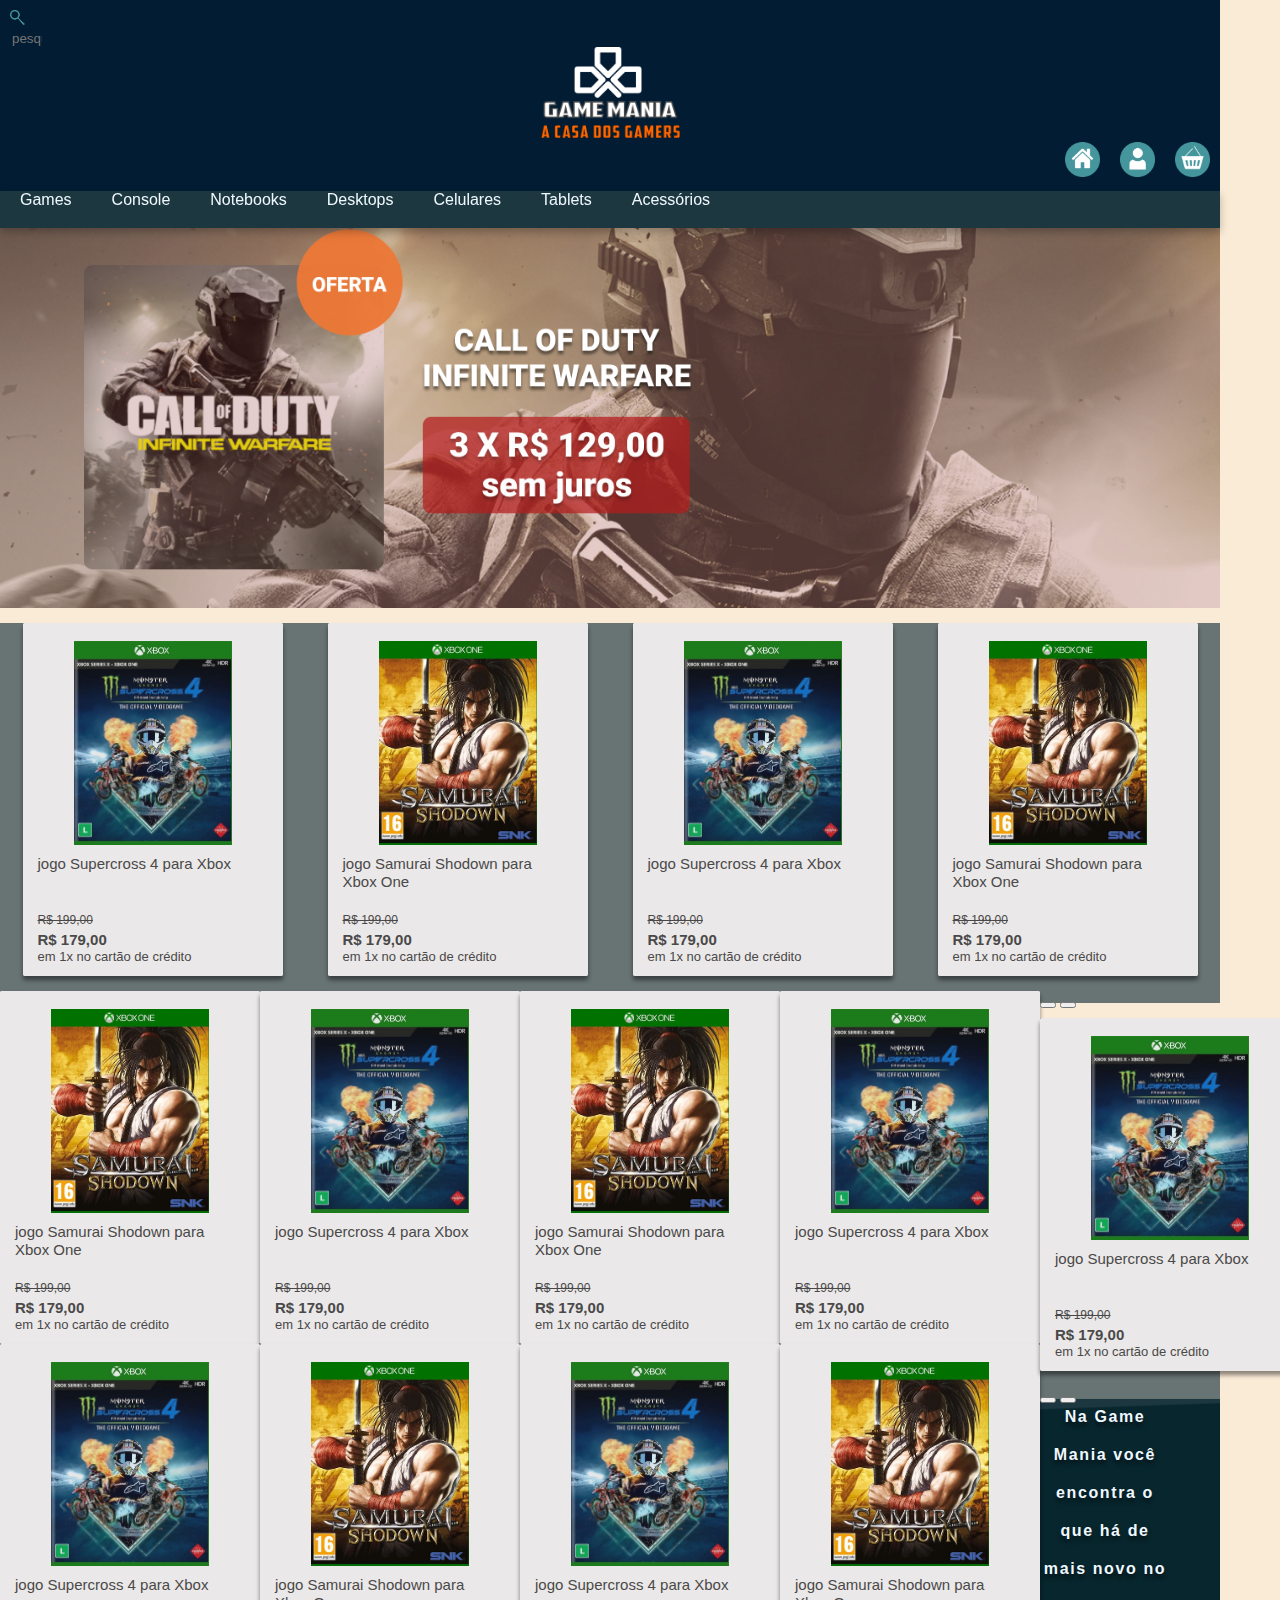
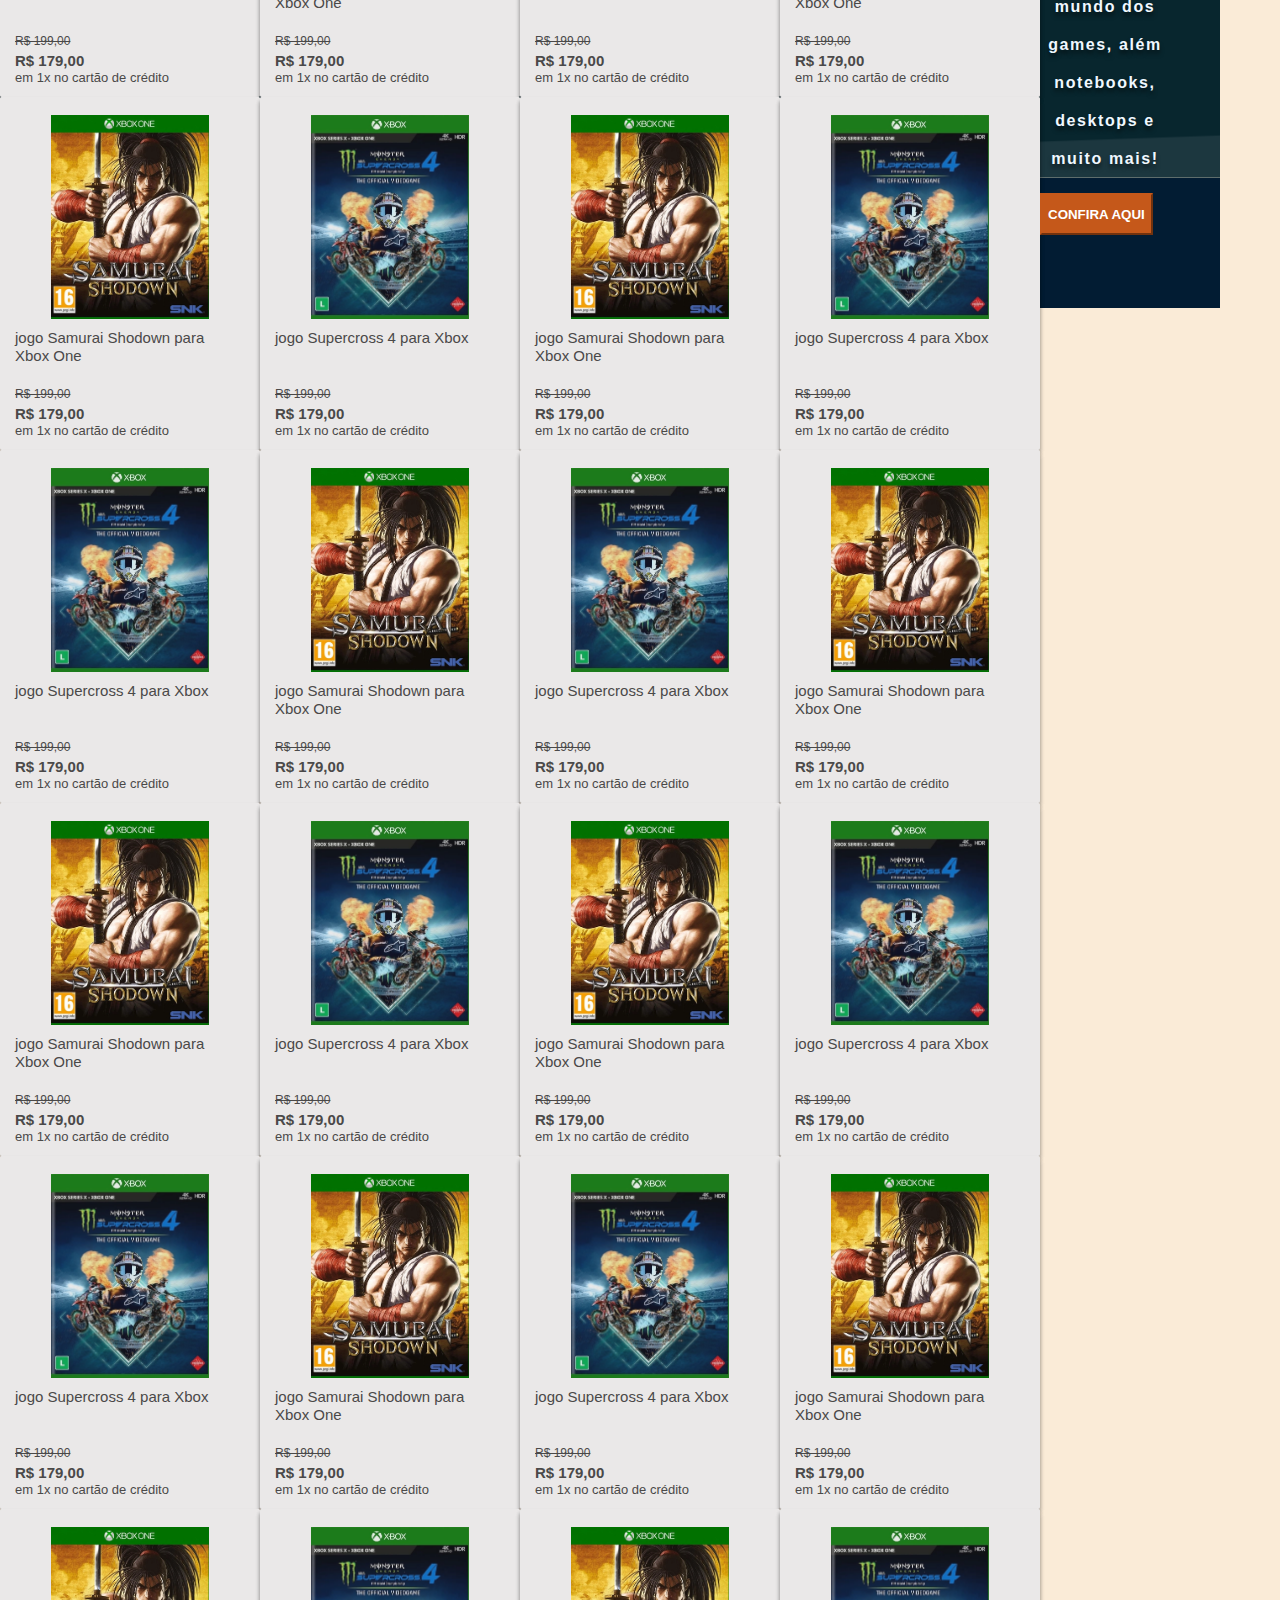
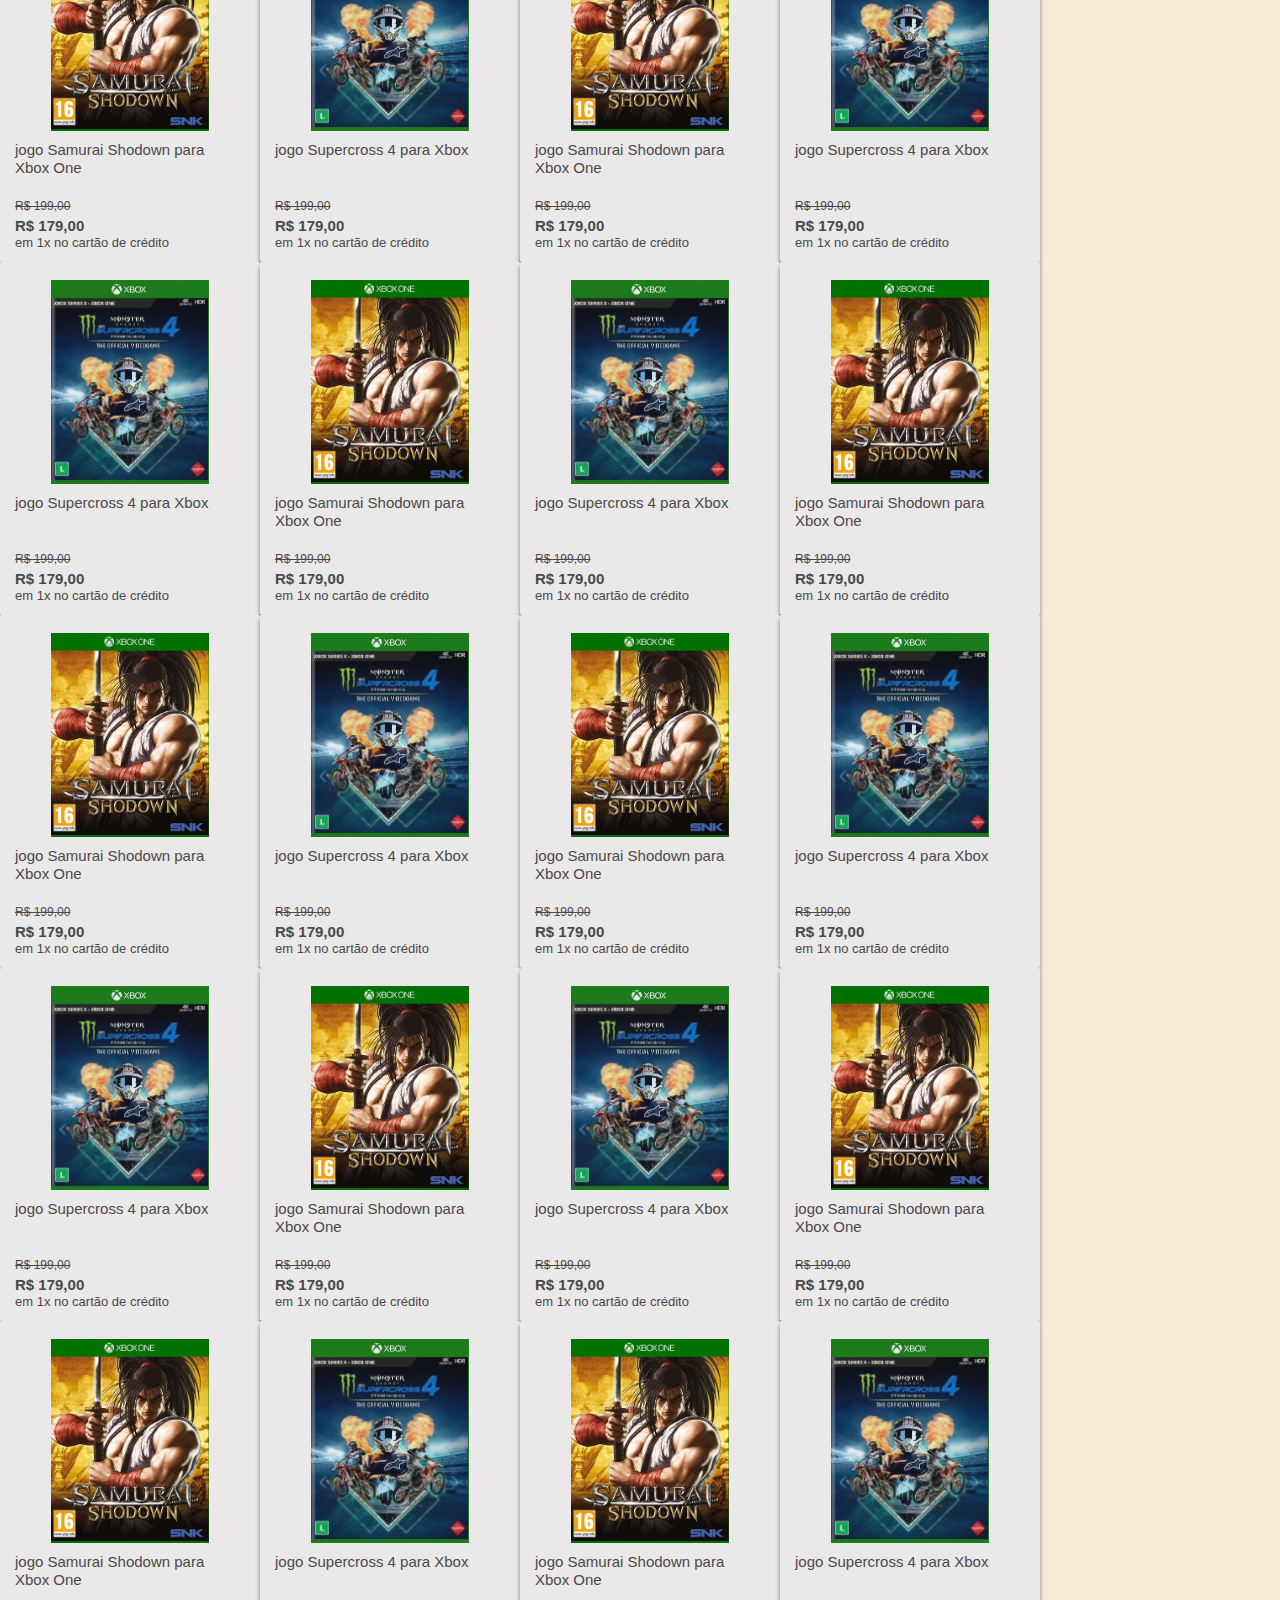
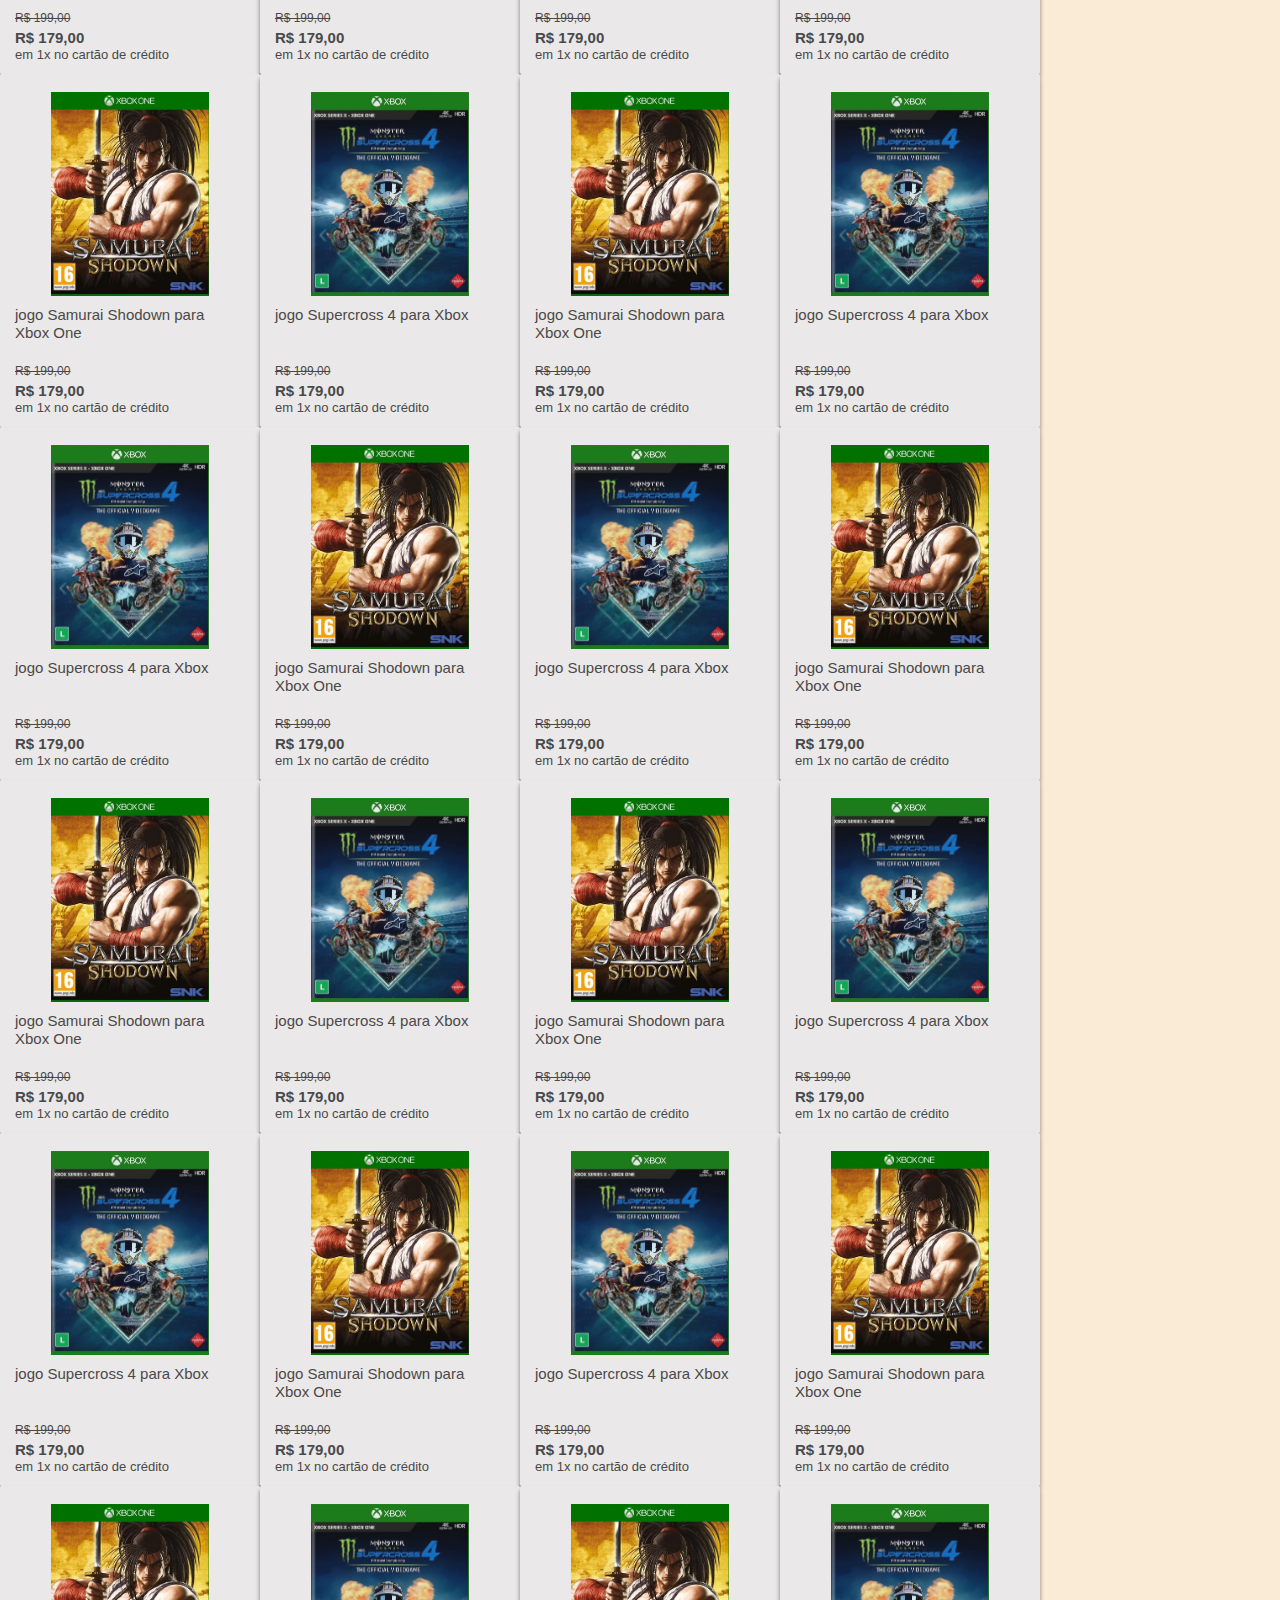
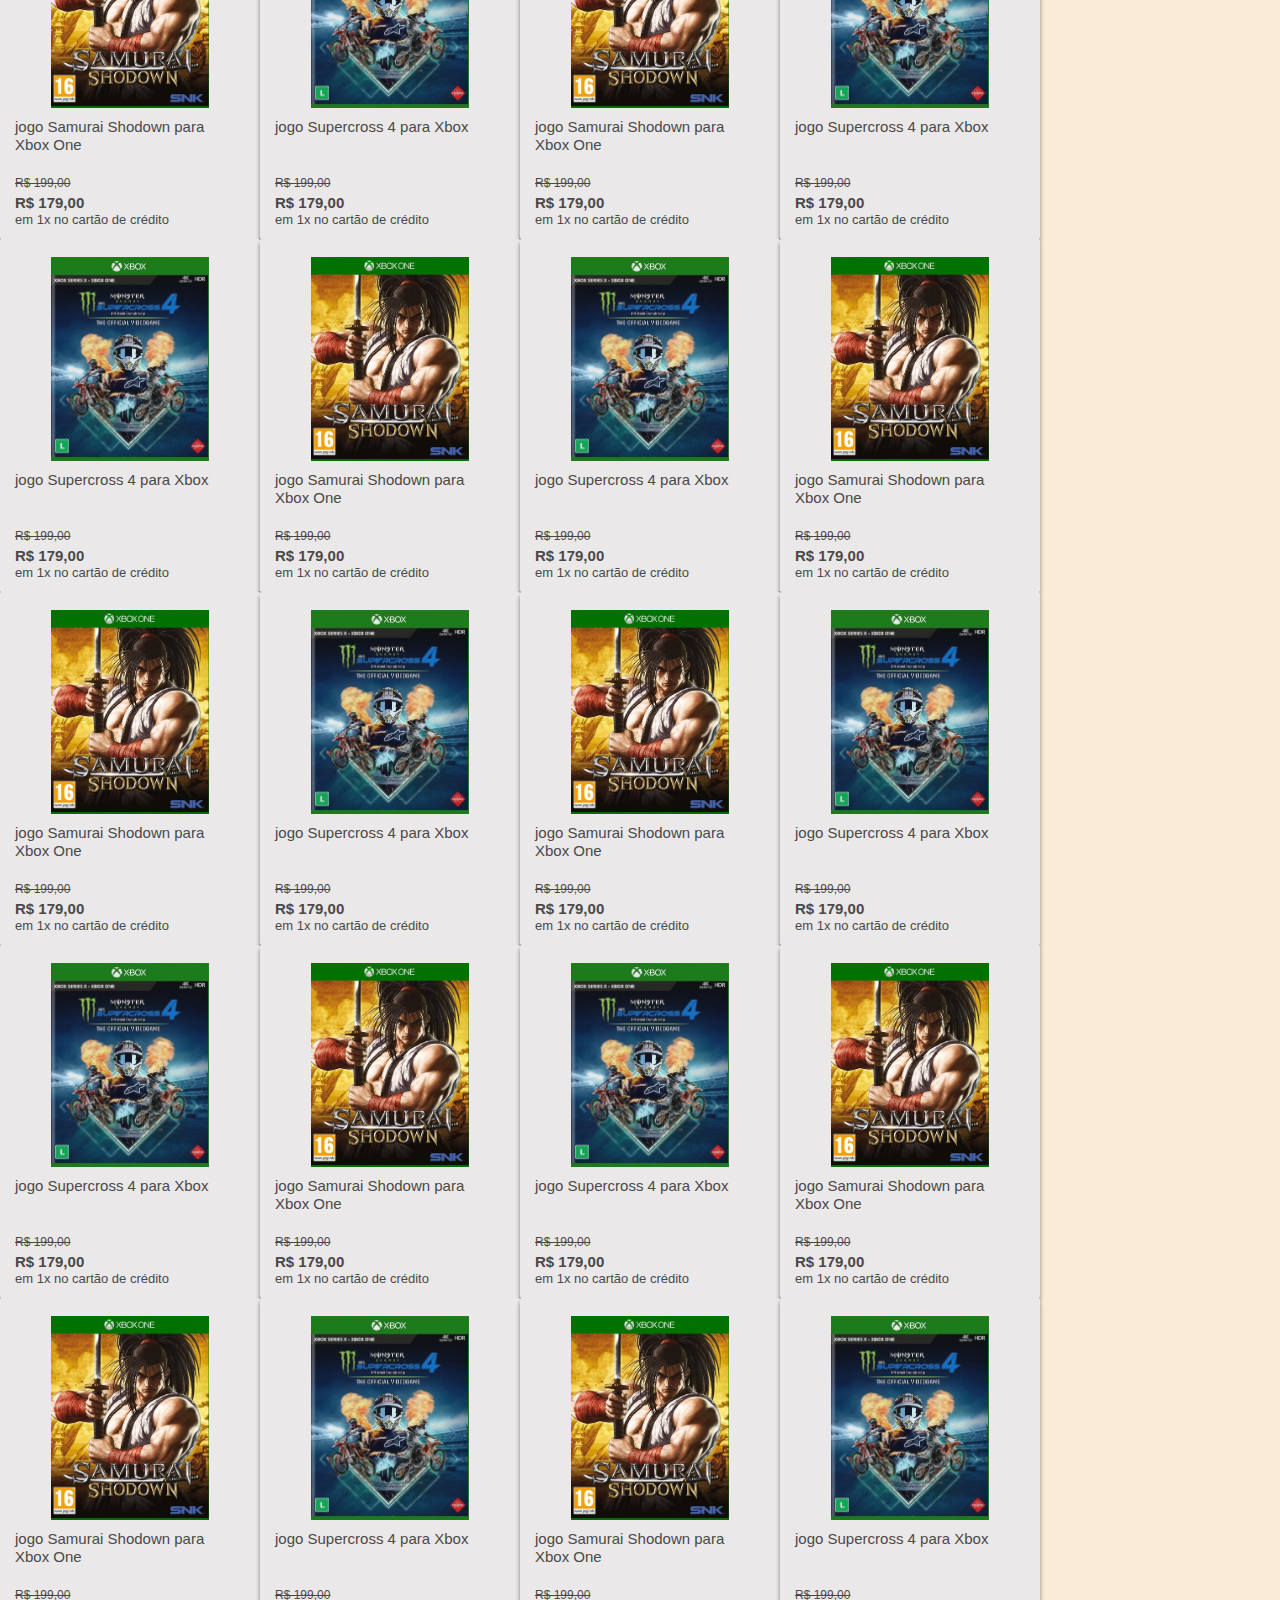
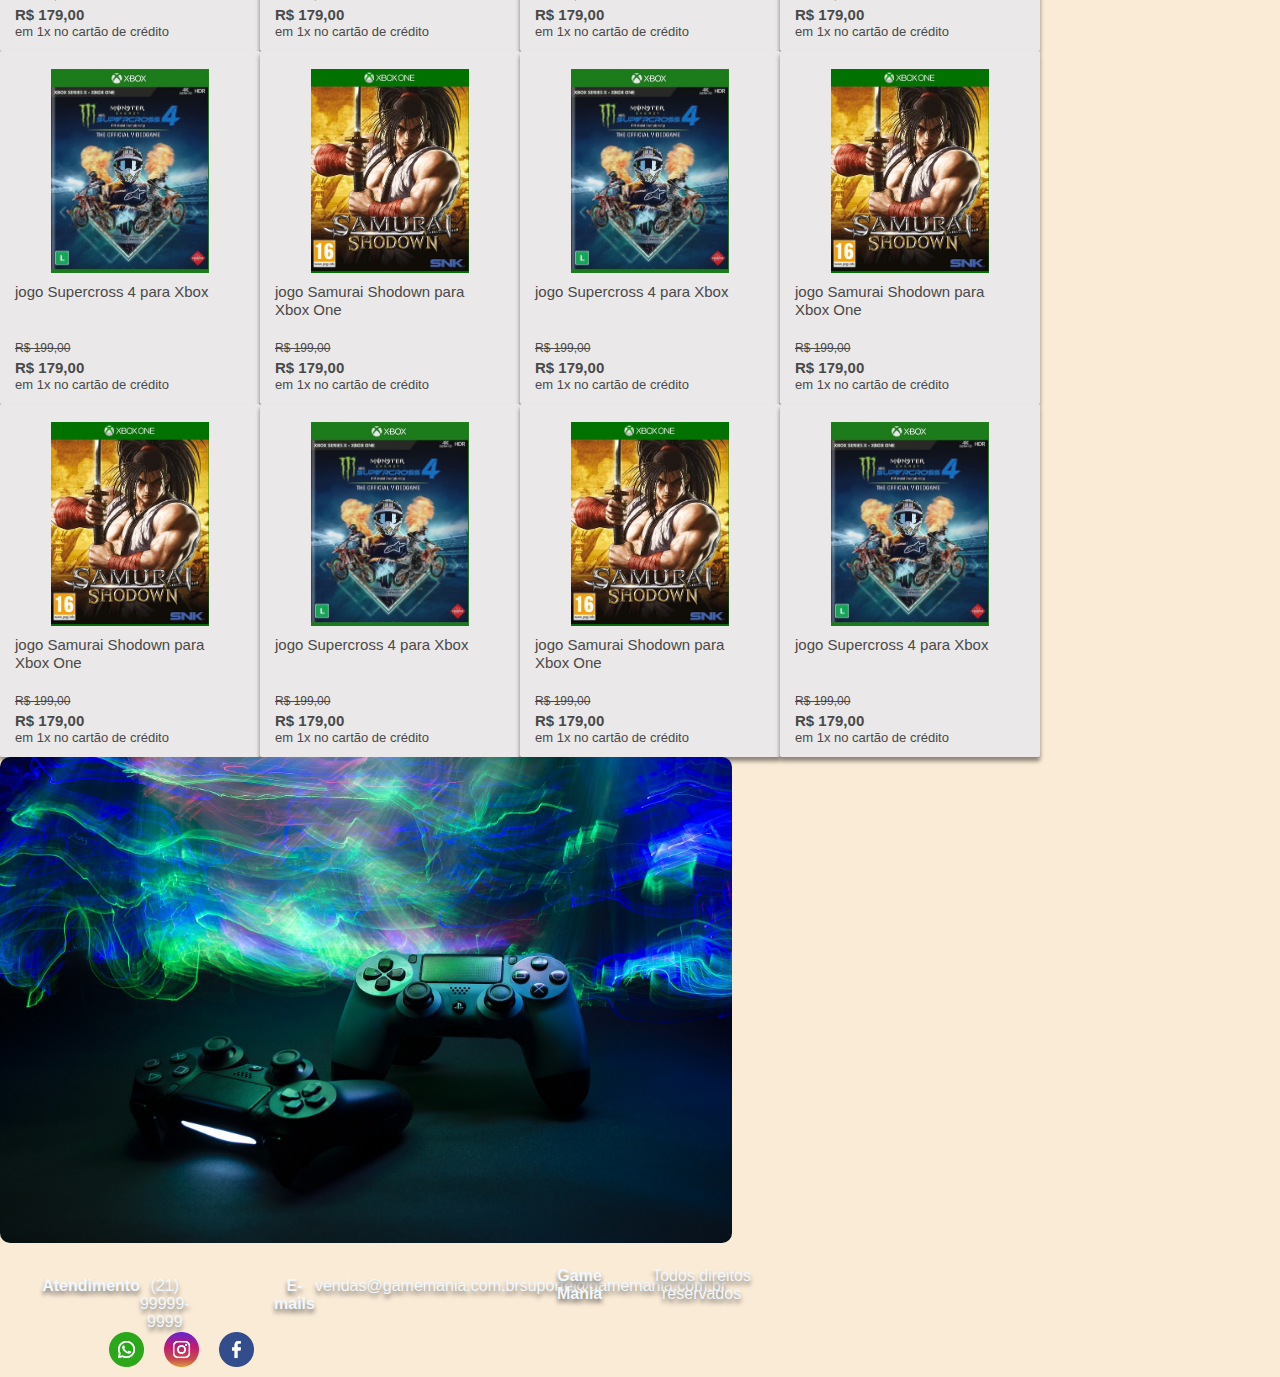
==== index.html @ 0c14bd8f "INI: Carga inicial do projeto" ====
<!DOCTYPE html>
<html lang="pt-BR">
<head>
    <meta charset="UTF-8">
    <meta http-equiv="X-UA-Compatible" content="IE=edge">
    <meta name="viewport" content="width=device-width, initial-scale=1.0">
    <title>Home - Game Mania</title>
    <link rel="icon" href="images/Logo Game Mania 2.png" type="image/png" size="16x16">
    <link href="https://cdn.jsdelivr.net/npm/bootstrap@5.1.3/dist/css/bootstrap.min.css" rel="stylesheet" integrity="sha384-1BmE4kWBq78iYhFldvKuhfTAU6auU8tT94WrHftjDbrCEXSU1oBoqyl2QvZ6jIW3" crossorigin="anonymous">
    <script src="https://code.jquery.com/jquery-3.2.1.slim.min.js" integrity="sha384-KJ3o2DKtIkvYIK3UENzmM7KCkRr/rE9/Qpg6aAZGJwFDMVNA/GpGFF93hXpG5KkN" crossorigin="anonymous"></script>
    <script src="https://cdn.jsdelivr.net/npm/popper.js@1.12.9/dist/umd/popper.min.js" integrity="sha384-ApNbgh9B+Y1QKtv3Rn7W3mgPxhU9K/ScQsAP7hUibX39j7fakFPskvXusvfa0b4Q" crossorigin="anonymous"></script>
    <script src="https://cdn.jsdelivr.net/npm/bootstrap@5.1.3/dist/js/bootstrap.bundle.min.js" integrity="sha384-ka7Sk0Gln4gmtz2MlQnikT1wXgYsOg+OMhuP+IlRH9sENBO0LRn5q+8nbTov4+1p" crossorigin="anonymous"></script>
    <link rel="stylesheet" href="style.css">
    <!-- CSS Incorporado -->
    <style>
        body {
            background-color: antiquewhite;
        }
    </style>
    <script>
        function load() {
            produto1 = document.getElementById('produtohtml1').innerHTML
            produto2 = document.getElementById('produtohtml2').innerHTML
            
            document.getElementById('c0101_linha1_item1').innerHTML = produto1
            document.getElementById('c0101_linha1_item2').innerHTML = produto2
            document.getElementById('c0101_linha1_item3').innerHTML = produto1
            document.getElementById('c0101_linha1_item4').innerHTML = produto2

            document.getElementById('c0101_linha2_item1').innerHTML = produto1
            document.getElementById('c0101_linha2_item2').innerHTML = produto2
            document.getElementById('c0101_linha2_item3').innerHTML = produto1
            document.getElementById('c0101_linha2_item4').innerHTML = produto2

            document.getElementById('c0101_linha3_item1').innerHTML = produto1
            document.getElementById('c0101_linha3_item2').innerHTML = produto2
            document.getElementById('c0101_linha3_item3').innerHTML = produto1
            document.getElementById('c0101_linha3_item4').innerHTML = produto2
            /* CAROUSEL 2 */

            document.getElementById('c0201_linha1_item1').innerHTML = produto1
            document.getElementById('c0201_linha1_item2').innerHTML = produto2
            document.getElementById('c0201_linha1_item3').innerHTML = produto1
            document.getElementById('c0201_linha1_item4').innerHTML = produto2

            document.getElementById('c0201_linha2_item1').innerHTML = produto1
            document.getElementById('c0201_linha2_item2').innerHTML = produto2
            document.getElementById('c0201_linha2_item3').innerHTML = produto1
            document.getElementById('c0201_linha2_item4').innerHTML = produto2

            document.getElementById('c0201_linha3_item1').innerHTML = produto1
            document.getElementById('c0201_linha3_item2').innerHTML = produto2
            document.getElementById('c0201_linha3_item3').innerHTML = produto1
            document.getElementById('c0201_linha3_item4').innerHTML = produto2

            // for every slide in carousel, copy the next slide's item in the slide.
            // Do the same for the next, next item.
            let items1 = document.querySelectorAll('#carProdutos_01_01 .carousel .carousel-item');

            items1.forEach((el) => {
                const minPerSlide = 4
                let next = el.nextElementSibling
                for (var i=1; i<minPerSlide; i++) {
                    if (!next) {
                        // wrap carousel by using first child
                        next = items1[0]
                    }
                    let cloneChild = next.cloneNode(true)
                    el.appendChild(cloneChild.children[0])
                    next = next.nextElementSibling
                }
            })

            // for every slide in carousel, copy the next slide's item in the slide.
            // Do the same for the next, next item.
            let items2 = document.querySelectorAll('#carProdutos_02_01 .carousel .carousel-item');

            items2.forEach((el) => {
                const minPerSlide = 4
                let next = el.nextElementSibling
                for (var i=1; i<minPerSlide; i++) {
                    if (!next) {
                        // wrap carousel by using first child
                        next = items2[0]
                    }
                    let cloneChild = next.cloneNode(true)
                    el.appendChild(cloneChild.children[0])
                    next = next.nextElementSibling
                }
            })
        }
        window.onload = load;
    </script>
</head>
<body>
    <!-- HEADER INICIO -->
    <header class="container">
        <div class="row cabecalho">
            <div class="col-3 left">
                <div class="input-group input-group-sm mb-0">
                    <div class="input-group-prepend">
                        <span class="input-group-text" id="pesquisa"><img class="lupa_pesquisa" src="images/Lupa Pesquisa.png"></span>
                    </div>
                    <input type="text" class="form-control" id="pesquisa" placeholder="pesquise aqui..." aria-label="Pesquisa" aria-describedby="pesquisa" onfocus="this.value='';" onblur="this.value='';">
                </div>
            </div>
            <div class="col-6 center">
               <a href="index.html"><img id="img_logo" src="images/Logo Game Mania 2.png" alt="Logotipo da aplicação Game Mania"></a>
            </div>
            <div class="col-3 right">
                <a href="index.html"><img class="botoes_naveg" src="images/Botao Home.png" alt=""></a>
                <a href="login.html"><img class="botoes_naveg" src="images/Botao Usuario.png" alt=""></a>
                <a href="#"><img class="botoes_naveg" src="images/Botao Carrinho.png" alt=""></a>
            </div>
        </div>
    </header>
    <!-- HEADER FIM -->

    <!-- MENU INICIO -->
    <section id="menubar" class="container d-flex justify-content-center align-items-center menu shadow">
        <div id="div_pesquisa">
            <div class="input-group input-group-sm mb-0">
                <div class="input-group-prepend">
                    <span class="input-group-text" id="pesquisa"><img class="lupa_pesquisa" src="images/Lupa Pesquisa.png"></span>
                </div>
                <input type="text" class="form-control" id="pesquisa" placeholder="pesquise aqui..." aria-label="Pesquisa" aria-describedby="pesquisa" onfocus="this.value='';" onblur="this.value='';">
            </div>
        </div>
        <div id="div_menubar" class="d-flex justify-content-center">
            <nav id="navbar">
                <a href="#">Games</a>
                <a href="#">Console</a>
                <a href="#">Notebooks</a>
                <a href="#">Desktops</a>                
                <a href="#">Celulares</a>
                <a href="#">Tablets</a>
                <a href="#">Acessórios</a>
            </nav>
        </div>
        <div id="div_navbar" class="d-flex justify-content-end">            
            <a href="#" onclick="AbreMenu()">
                <div id="menubutton" class="d-flex justify-content-end">            
                </div>
            </a>
        </div>
    </section>
    <!-- MENU FIM -->

    <!-- BANNER INICIO -->
    <section class="container d-flex justify-content-center align-items-center banner">
    </section>
    <!-- BANNER FIM -->

    <div id="produtohtml1" style="display: none;">
        <a href="login.html">
        <div class="container-fluig produto_item">
            <div class="dados_produto produto_item">
                <div class="branco_produto">
                    <span>-</span>
                </div>
                <div class="imagem_produto_item1">
                </div>  
                <div class="nome_produto">
                    <span>jogo Supercross 4 para Xbox</span>
                </div>
                <div class="branco_produto">
                    <span>-</span>
                </div>
                <div class="valor_anterior">
                    <span>R$ 199,00</span>
                </div>
                <div class="valor_novo">
                    <span>R$ 179,00</span>
                </div>
                <div class="parcelamento">
                    <span>em 1x no cartão de crédito</span>
                </div>
            </div>
        </div>
        </a>
    </div>

    <div id="produtohtml2" style="display: none;">
        <div class="container-fluig produto_item">
            <div class="dados_produto produto_item">
                <div class="branco_produto">
                    <span>-</span>
                </div>
                <div class="imagem_produto_item2">
                </div>  
                <div class="nome_produto">
                    <span>jogo Samurai Shodown para Xbox One</span>
                </div>
                <div class="branco_produto">
                    <span>-</span>
                </div>
                <div class="valor_anterior">
                    <span>R$ 199,00</span>
                </div>
                <div class="valor_novo">
                    <span>R$ 179,00</span>
                </div>
                <div class="parcelamento">
                    <span>em 1x no cartão de crédito</span>
                </div>
            </div>
        </div>
    </div>
    
    <!-- PRODUTO INICIO -->
    <section id="carProdutos_01_01" class="container produto">
        <div id="carouselExampleControls_01_01" class="carousel slide multi-item-carousel h-100" data-bs-ride="carousel"  data-bs-interval="0">
            <div class="carousel-inner" role="listbox">
                <div class="linha_carousel carousel-item active">
                    <div class="produto_left" id="c0101_linha1_item1"></div>
                </div>
                <div class="linha_carousel carousel-item">
                    <div class="produto_left" id="c0101_linha1_item2"></div>
                </div>
                <div class="linha_carousel carousel-item">
                    <div class="produto_left" id="c0101_linha1_item3"></div>
                </div>
                <div class="linha_carousel carousel-item">
                    <div class="produto_left" id="c0101_linha1_item4"></div>
                </div>
                <div class="linha_carousel carousel-item">
                    <div class="produto_left" id="c0101_linha2_item1"></div>
                </div>
                <div class="linha_carousel carousel-item">
                    <div class="produto_left" id="c0101_linha2_item2"></div>
                </div>
                <div class="linha_carousel carousel-item">
                    <div class="produto_left" id="c0101_linha2_item3"></div>
                </div>
                <div class="linha_carousel carousel-item">
                    <div class="produto_left" id="c0101_linha2_item4"></div>
                </div>
                <div class="linha_carousel carousel-item">
                    <div class="produto_left" id="c0101_linha3_item1"></div>
                </div>
                <div class="linha_carousel carousel-item">
                    <div class="produto_left" id="c0101_linha3_item2"></div>
                </div>
                <div class="linha_carousel carousel-item">
                    <div class="produto_left" id="c0101_linha3_item3"></div>
                </div>
                <div class="linha_carousel carousel-item">
                    <div class="produto_left" id="c0101_linha3_item4"></div>
                </div>
            </div>
            <button class="carousel-control-prev" type="button" data-bs-target="#carouselExampleControls_01_01" data-bs-slide="prev">                
                <span class="carousel-control-prev-icon" aria-hidden="true"></span>
                <span class="sr-only"></span>
            </button>
            <button class="carousel-control-next" type="button" data-bs-target="#carouselExampleControls_01_01" data-bs-slide="next">
                <span class="carousel-control-next-icon" aria-hidden="true"></span>
                <span class="sr-only"></span>
            </button>
        </div>
    </section>    

    <section id="carProdutos_02_01" class="container produto">
        <div id="carouselExampleControls_02_01" class="carousel slide h-100" data-bs-ride="carousel"  data-bs-interval="0">
            <div class="carousel-inner">
                <div class="linha_carousel carousel-item active">
                    <div class="produto_left" id="c0201_linha1_item1"></div>
                </div>
                <div class="linha_carousel carousel-item">
                    <div class="produto_left" id="c0201_linha1_item2"></div>
                </div>
                <div class="linha_carousel carousel-item">
                    <div class="produto_left" id="c0201_linha1_item3"></div>
                </div>
                <div class="linha_carousel carousel-item">
                    <div class="produto_left" id="c0201_linha1_item4"></div>
                </div>
                <div class="linha_carousel carousel-item">
                    <div class="produto_left" id="c0201_linha2_item1"></div>
                </div>
                <div class="linha_carousel carousel-item">
                    <div class="produto_left" id="c0201_linha2_item2"></div>
                </div>
                <div class="linha_carousel carousel-item">
                    <div class="produto_left" id="c0201_linha2_item3"></div>
                </div>
                <div class="linha_carousel carousel-item">
                    <div class="produto_left" id="c0201_linha2_item4"></div>
                </div>
                <div class="linha_carousel carousel-item">
                    <div class="produto_left" id="c0201_linha3_item1"></div>
                </div>
                <div class="linha_carousel carousel-item">
                    <div class="produto_left" id="c0201_linha3_item2"></div>
                </div>
                <div class="linha_carousel carousel-item">
                    <div class="produto_left" id="c0201_linha3_item3"></div>
                </div>
                <div class="linha_carousel carousel-item">
                    <div class="produto_left" id="c0201_linha3_item4"></div>
                </div>
            </div>
            <button class="carousel-control-prev" type="button" data-bs-target="#carouselExampleControls_02_01" data-bs-slide="prev">
                <span class="carousel-control-prev-icon" aria-hidden="true"></span>
                <span class="sr-only"></span>
            </button>
            <button class="carousel-control-next" type="button" data-bs-target="#carouselExampleControls_02_01" data-bs-slide="next">
                <span class="carousel-control-next-icon" aria-hidden="true"></span>
                <span class="sr-only"></span>
            </button>
        </div>
    </section>  
    <!-- PRODUTO FIM -->

    <!-- PROPAGANDA INICIO -->
    <section class="container d-flex justify-content-center propaganda">
        <div class="d-flex flex-column align-items-center justify-content-center w-100 texto_propaganda">
            <div class="d-flex align-items-end justify-content-center h-60 m-bottom-20" id="txt_nome_propaganda">
                <span>Na Game Mania você encontra o que há de mais novo no mundo dos games, além notebooks, desktops e muito mais!</span>
            </div>
            <div class="d-flex align-items-top justify-content-center h-40 m-top-20">
                <button id="button_confira" type="button" class="btn btn-warning">CONFIRA AQUI</button>
            </div>
        </div>
        <div class="d-flex align-items-center justify-content-center w-100 imagem_propaganda">
            <img class="img_propaganda" src="images/Fundo 1.jpg">
            <div class="imagem_propaganda_transparencia">
            </div>            
            <!--
            <div class="d-flex align-items-center justify-content-center img_propaganda">
            </div>            
            -->
        </div>
    </section>
    <!-- PROPAGANDA FIM -->

    <!-- RODAPE INICIO -->
    <section class="container justify-content-center rodape">
        <div class="rodape_col_row" style="width:100%;">
            <div class="rodape_atendimento flex-column">
                <div class="rodape_tamanho_atendimento"></div>
                <div class="rodape_atendimento_alinhamento align-items-center rodape_tamanho_atendimento">
                    <span class="txt_branco_xl">Atendimento</span>
                </div>
                <div class="rodape_atendimento_alinhamento align-items-center rodape_tamanho_atendimento">
                    <span class="txt_branco_sm">(21) 99999-9999</span>
                </div>
                <div class="rodape_tamanho_atendimento"></div>
                <div id="div_quebra" class="rodape_tamanho_atendimento"></div>
            </div>
            <div class="rodape_atendimento flex-column">
                <div id="div_quebra" class="rodape_tamanho_atendimento"></div>
                <div class="rodape_atendimento_alinhamento align-items-center rodape_tamanho_atendimento">
                    <span class="txt_branco_xl">E-mails</span>
                </div>
                <div class="rodape_atendimento_alinhamento align-items-center rodape_tamanho_atendimento">
                    <span class="txt_branco_sm">vendas@gamemania.com.br</span>
                </div>
                <div class="rodape_atendimento_alinhamento align-items-center rodape_tamanho_atendimento">
                    <span class="txt_branco_sm">suporte@gamemania.com.br</span>
                </div>
                <div class="rodape_atendimento_alinhamento"></div>
            </div>
            <div class="rodape_atendimento rodape_game_mania justify-content-center flex-column">
               <div id="div_quebra" class="justify-content-center align-items-center h-25 w-100"></div>
               <div class="justify-content-center align-items-center h-25 w-100">
                    <span class="justify-content-center align-items-center txt_branco_xl">Game Mania</span>
               </div>
               <div class="justify-content-center align-items-center h-25 w-100">
                    <span class="justify-content-center align-items-center txt_branco_sm">Todos direitos reservados</span>
               </div>
               <div class="justify-content-center align-items-center h-25 w-100"></div>
            </div>
            <div id="div_quebra" class="rodape_atendimento"></div>
            <div class="rodape_atendimento rodape_botoes">
                <img class="botoes_naveg" src="images/whatsapp.png" alt="">
                <img class="botoes_naveg" src="images/instagram.png" alt="">
                <img class="botoes_naveg" src="images/facebook.png" alt="">
            </div>
        </div>
    </section>
    <!-- RODAPE FIM -->
    <script src="js/script.js"></script>
</body>
</html>
---- style.css ----
/* ZERAR TODOS OS ESPAÇAMENTOS */
* {
    margin: 0;
    font-family: Tahoma, Geneva, Verdana, sans-serif;
}

.container {
    max-width: 1220px;
}

a {
    text-decoration: none;
}

/* FORMATACAO TEXTOS */
.txt_branco_xl {
    display: flex;
    text-align: center;
    color: aliceblue;
    font-weight: 800;
    font-style: normal;
    text-shadow: 0px 4px 4px rgba(0, 0, 0, 0.5);
}

.txt_branco_sm {
    display: flex;
    text-align: center;
    color: aliceblue;
    font-weight: 500;
    font-style: normal;
    text-shadow: 0px 4px 4px rgba(0, 0, 0, 0.5);
}

/* CABECALHO */
.cabecalho {
    background-color: #021C33;
    padding: 10px;
}

#img_logo {
    width: 139px;
    height: 91px;
}

.botoes_naveg {
    width: 35px;
    height: 35px;
    margin-left: 20px;
}

.lupa_pesquisa {
    width: 15px;
    height: 15px;
}

.form-control#pesquisa {
    background-color: #021C33!important;
    color: #bfc1c3!important;
    border: 0px!important;
    width: 40px;
}

.input-group-text#pesquisa {
    background-color: #021C33!important;
    border: 0px!important;
}

.input-group>.form-control#pesquisa {
    width: 30px!important;
}

/* MENU */
.menu {
    background-color: #1C373F;
    height: 37px;
}

.menu a {
    text-decoration: none;
    color:aliceblue;
    margin-left: 20px;
    margin-right: 20px;
}

.menu a:hover {
    text-decoration: none;
    color:rgb(246, 158, 50);
}

#menubutton {
    display: none!important;
    height: 30px;
    width: 30px;
    background-image: url("images/menu_bar.svg");
}

#navbar {
    display: flex;
}

#div_pesquisa {
    width: 0px;
    display: none;
}

#div_menubar {
    display: flex;
    width: 100%;
}

#div_navbar {
    width: 0px;
    display: none;
}

/* BANNER */
.banner {
    height:380px;
    background-image: url("images/Banner.png");
    background-position: center;
    background-repeat: no-repeat;
    background-size: cover;
}

/* PRODUTO */
.produto {
    height: 380px;
    background: rgba(28, 55, 63, 0.66);
}

.produto_item {
    background-color:#EAE8E8;
    height: 353px;
    width: 260px;
    box-shadow: 0px 4px 4px rgba(0, 0, 0, 0.25);
    border-radius: 2px;
}

.imagem_produto_item1 {
    width: 158px;
    height: 204px;
    margin: 0 auto;
    margin-bottom:10px;
    background: url("images/Jogo 1.png");
    background-repeat: no-repeat;
    background-size: cover;
}

.imagem_produto_item2 {
    width: 158px;
    height: 204px;
    margin: 0 auto;
    margin-bottom:10px;
    background: url("images/Jogo 2.png");
    background-repeat: no-repeat;
    background-size: cover;
}

.nome_produto {
    width: 80%;
    height: 40px;
    margin-left: 15px;

    font-style: normal;
    font-weight: 400;
    font-size: 15px;
    line-height: 18px;
    color: #4A4949;
}

.nome_produto span {
    font-style: normal;
    font-weight: 400;
    font-size: 15px;
    line-height: 18px;
    color: #4A4949;
}

.dados_produto {
    justify-content: center;
    width: 100%;
}

.branco_produto {
    margin-left: 15px;
    opacity: 0;
    height: 18px;
}

.valor_anterior {
    height: 18px;
    margin-left: 15px;
    font-style: normal;
    font-weight: 300;
    font-size: 12px;
    line-height: 14px;
    text-decoration-line: line-through;
    color: #4A4949;
}

.valor_novo {
    height: 18px;
    margin-left: 15px;
    font-style: normal;
    font-weight: 700;
    font-size: 15px;
    line-height: 18px;
    color: #4A4949;
}

.parcelamento {
    height: 18px;
    margin-left: 15px;
    font-style: normal;
    font-weight: 300;
    font-size: 13px;
    line-height: 15px;
    color: #4A4949;
}

.linha_carousel {
    margin-top:15px;
    justify-content:space-around;
    align-items: center;
}

.produto_left {
    display: flex;
    float: left;
    /*margin-left: 30px;*/
}

/* PROPAGANDA */
.propaganda {
    height: 380px;
    background: url("images/Propaganda_fundo.png");
    background-size: cover;
}

.img_propaganda {
    border-radius: 10px;
    width: 60%;
}

.texto_propaganda {
    height: 380px;
}

.imagem_propaganda {
    float: left;
}

#txt_nome_propaganda {
    padding-right: 50px;
    padding-left: 50px;
}

#txt_nome_propaganda span {
    display: flex;
    text-align: center;
    color: aliceblue;
    font-weight: 800;
    font-style: normal;
    line-height: 38px;
    letter-spacing: 0.1em;
    text-shadow: 0px 4px 4px rgba(0, 0, 0, 0.5);
}

.m-top-20 {
    margin-top: 15px;
}

.m-bottom-20 {
    margin-bottom: 15px;
}

#button_confira {
    height: 42px;
    color: #FFFFFF;
    background-color: #C5581A;
    border-color: #C5581A;
    font-weight: 700;
}

#button_confira:hover {
    height: 42px;
    color: #ae9e9e;
    background-color: #C5581A;
    border-color: #C5581A;
    font-weight: 700;
}

/* RODAPE */
.rodape {
    height: 130px;
    background: #021C33;
}

.rodape_atendimento {
    display: flex;
    align-items: center;
    justify-content: left;
    width: 20%;
    padding-left: 10px;
    padding-right: 10px;
}

.rodape_atendimento_alinhamento {
    justify-content: left;
}

.rodape_tamanho_atendimento {
    height: 20%;
    width: 100%;
}

.rodape_botoes {
    display: flex;
    align-items: center;
    justify-content: right;
}

.rodape_col_row {
    display: flex;
    height: 100%;
    -ms-flex-wrap: wrap;
    flex-wrap: wrap;
}

/* ALINHAMENTOS */
.center {
    display: flex;
    align-items: center;
    justify-content: center;
}

.right {
    display: flex;
    align-items: center;
    justify-content: right;
}

.left {
    display: flex;
    align-items: center;
    justify-content: left;
}

/* SOMBRAS */
.shadow {
    filter: drop-shadow(0px 4px 4px rgba(0, 0, 0, 0.25));
}

#div_propaganda_2 {
    float: left;
}

.imagem_propaganda_transparencia {
    float: left;
}

@media only screen and (max-width: 768px) {
    .texto_propaganda {
        float: left;
        position: absolute;
        z-index: 1;
    }

    .img_propaganda {
        width: 50%;
        opacity : 0.3;
        display: none;
    }

    .propaganda {
        background-repeat: no-repeat;
        background-image: url("images/Fundo 1.jpg");
        background-size: cover;
        background-position: center;
        opacity : 0.9;
        padding: 0px;
    }

    #txt_nome_propaganda {
        width: 95%;
    }

    #txt_nome_propaganda span {
        font-size: 1em;
    }

    .imagem_propaganda_transparencia {
        background-color: black;
        opacity: 0.6;
        width: 100%;
        height: 100%;
    }

    .left {
        display: none;
    }

    .center {
        justify-content: left;
        width: 50%;
        max-width: 50%;
    }

    .right {
        justify-content: right;
        flex:0 0 50%;
        width: 50%;
        max-width: 50%;
    }

    #img_logo {
        width: 89px;
        height: 61px;
    }

    .botoes_naveg {
        width: 22px;
        height: 22px;
        margin-left: 8px;
    }

    .banner {
        background-image: url("images/Banner_tablet.png");
        background-position: center;
        background-repeat: no-repeat;
        background-size: cover;       
    }
    
    .rodape_atendimento {
        display: flex;
        justify-content: center;
        width: 100%;
        height: 80px;
    }

    .rodape_botoes {
        align-items: flex-start;
        height: 50px;
    }

    .rodape_atendimento_alinhamento span {
        justify-content: center;
    }

    .rodape_tamanho_atendimento {
        height: 20px!important;
    }    

    .rodape {
        height: 290px;
    }

    .produto_left {
        /*margin-left: 60px;*/
    }

    #div_quebra {
        display: none;
    }

    #menubutton {
        display: flex!important;
        float: right;
        height: 30px;
        width: 30px;
    }
    
    #div_pesquisa {
        width: 90%;
        display: block;
    }
    
    #div_navbar {
        display: flex;
        width: 10%;
    }

    #div_menubar {
        position: absolute;
        top: 37px;
        float: left;
        display: none;
        width: 200px;
        justify-content: left;
        background-color: #021C33;
    }

    #div_navbar a {
        margin: 0px;
    }

    #menubar {
        justify-content:right!important;
    }

    #navbar {
        display: flex;
        flex-direction: column;
        justify-content: center!important;
        width: 100%;
    }

    #navbar a {
        margin: 0 auto;
        padding-top: 15px;
        padding-bottom: 15px;
    }    

    .form-control#pesquisa {
        background-color: #1C373F!important;
        color: #bfc1c3!important;
        border: 0px!important;
        width: 100%;
    }
    
    .input-group-text#pesquisa {
        background-color: #1C373F!important;
        border: 0px!important;
    }
    
    .input-group>.form-control#pesquisa {
        width: 70%!important;
    }
}

@media only screen and (max-width: 414px) {
    .banner {
        height: 263px;
        background-image: url("images/Banner_mobile.png");
        background-position: center;
        background-repeat: no-repeat;
        background-size: cover;       
    }
}

@media (min-width:863px) and (max-width: 1200px) {
    .carousel-inner .carousel-item > div {
        display: none;
    }
    .carousel-inner .carousel-item > div:first-child {
        display: block;
    }
    .carousel-inner .carousel-item > div:nth-child(2) {
        display: block;
    }
    .carousel-inner .carousel-item > div:nth-child(3) {
        display: block;
    }
}

@media (min-width: 577px) and (max-width: 864px) {
    .carousel-inner .carousel-item > div {
        display: none;
    }
    .carousel-inner .carousel-item > div:first-child {
        display: block;
    }
    .carousel-inner .carousel-item > div:nth-child(2) {
        display: block;
    }
}

@media (min-width:0px) and (max-width: 576px)   {
    .carousel-inner .carousel-item > div {
        display: none;
    }
    .carousel-inner .carousel-item > div:first-child {
        display: block;
    }
}
  
.carousel-inner .carousel-item.active,
.carousel-inner .carousel-item-next,
.carousel-inner .carousel-item-prev {
    display: flex;
}
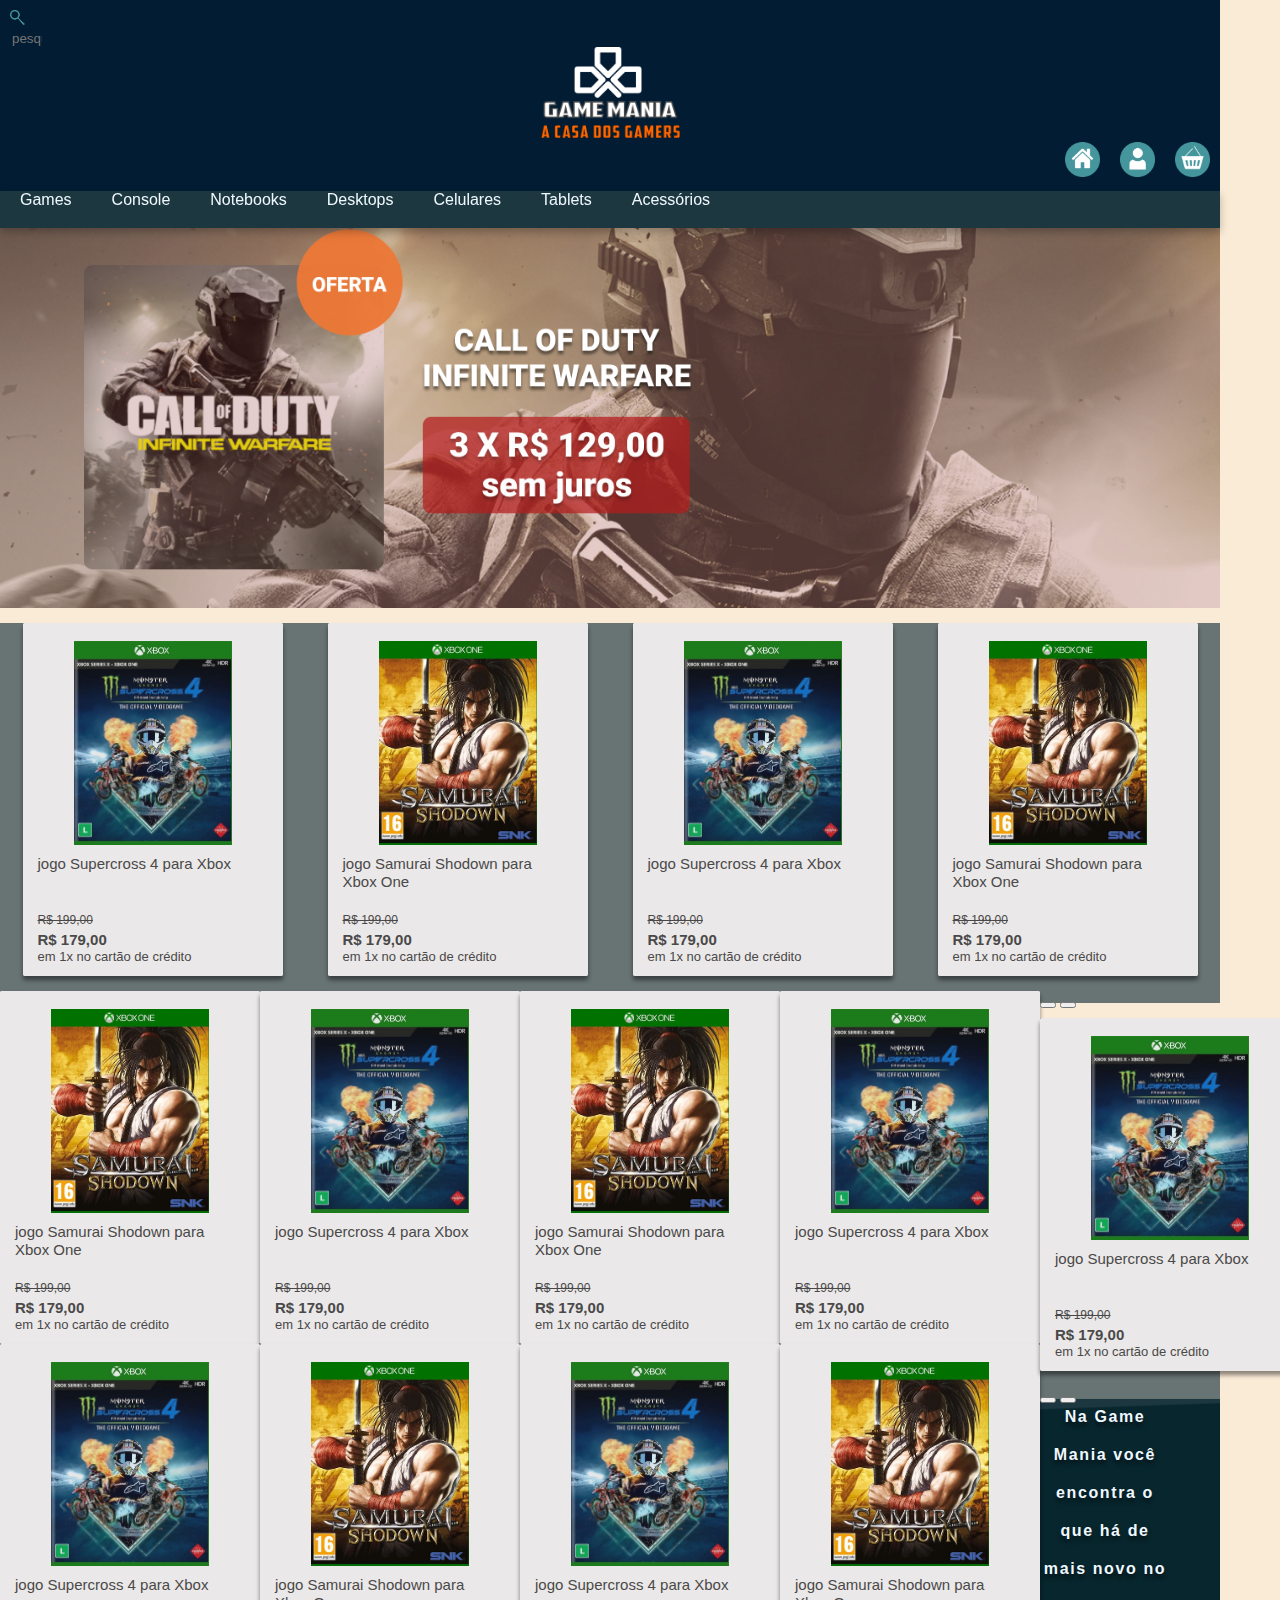
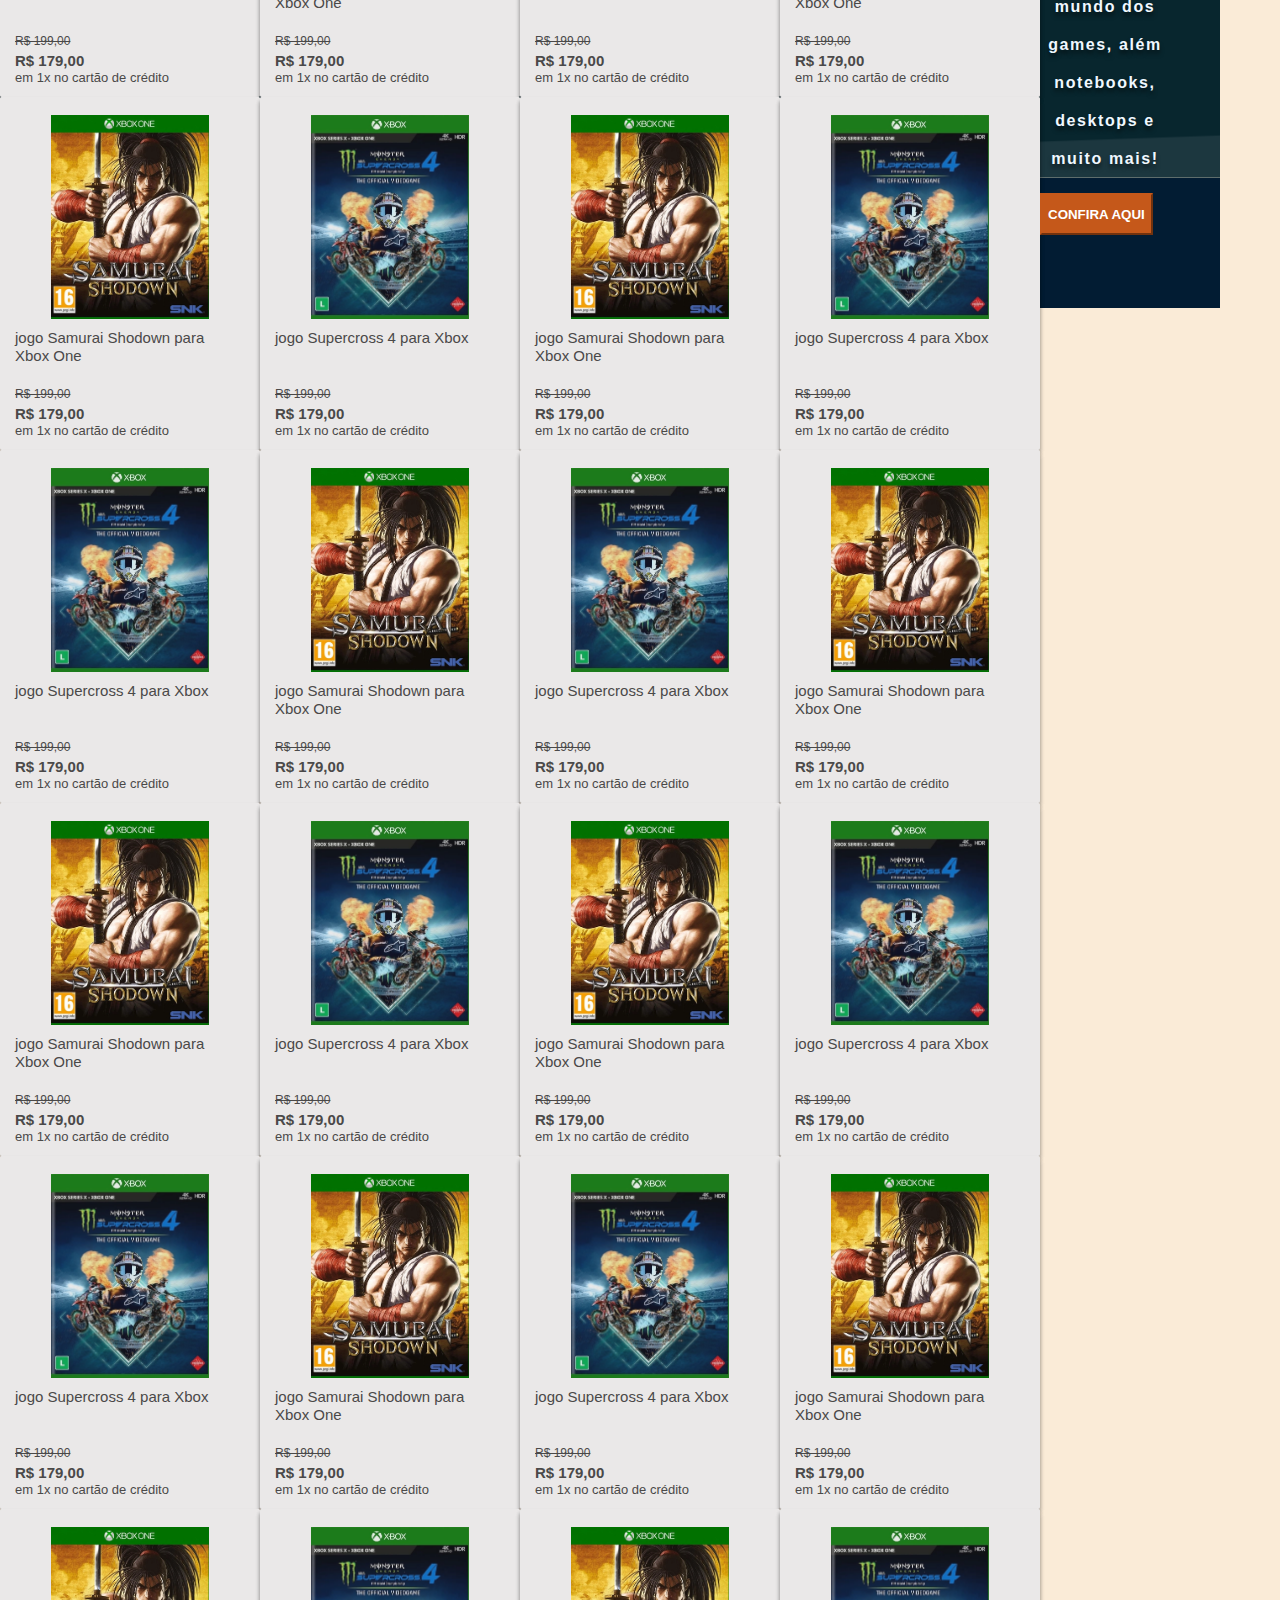
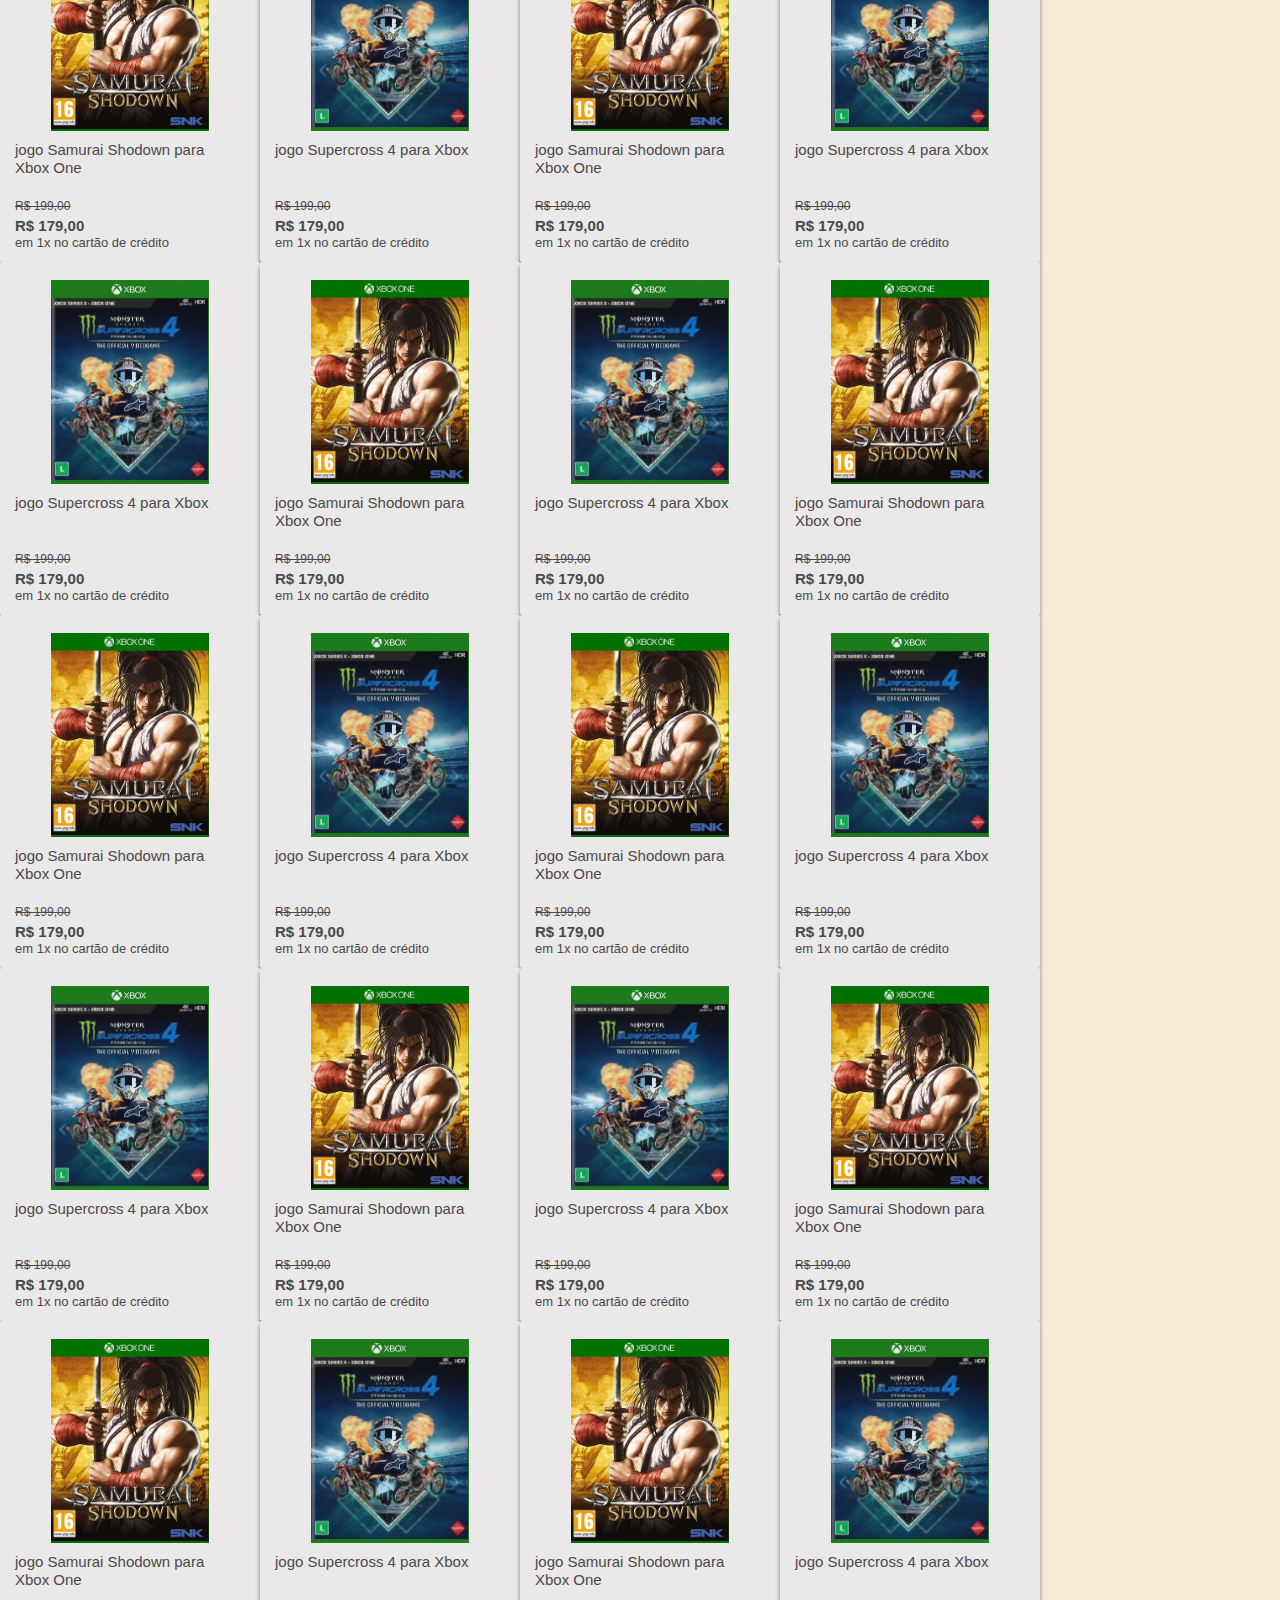
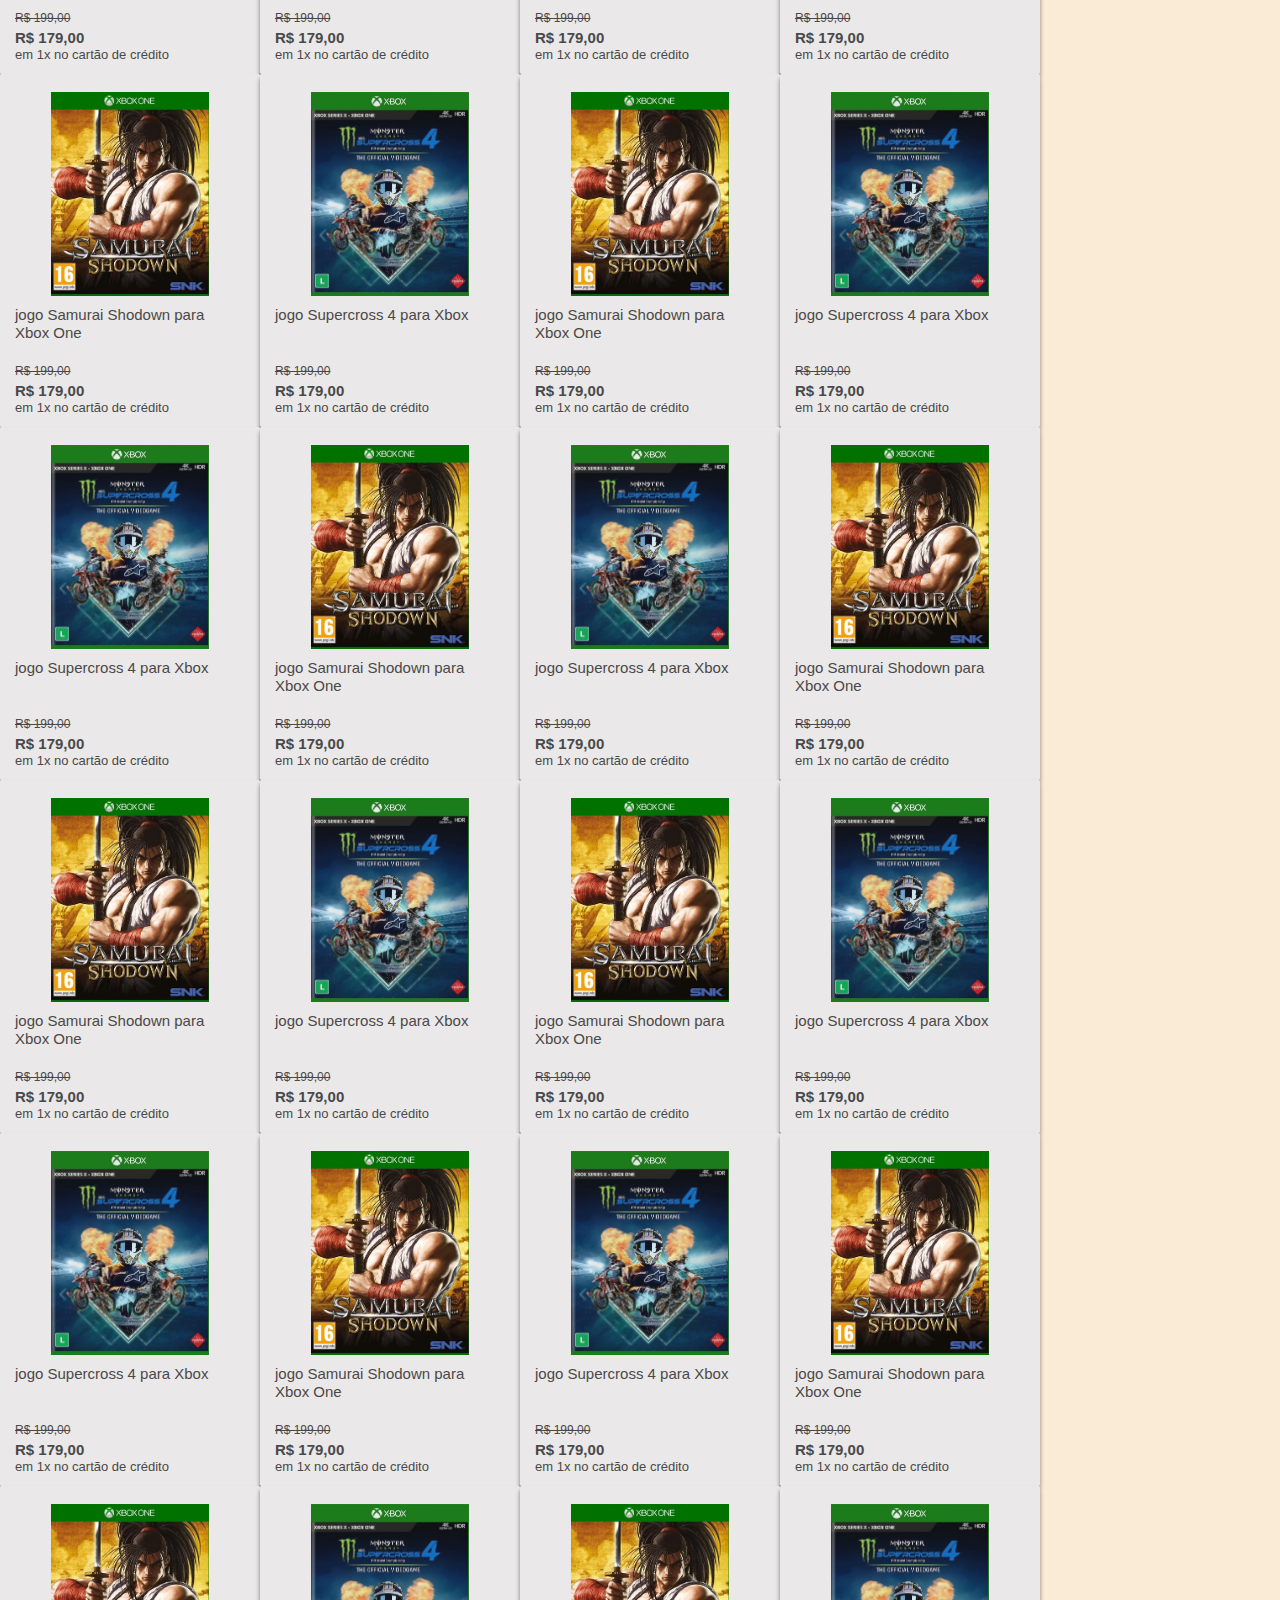
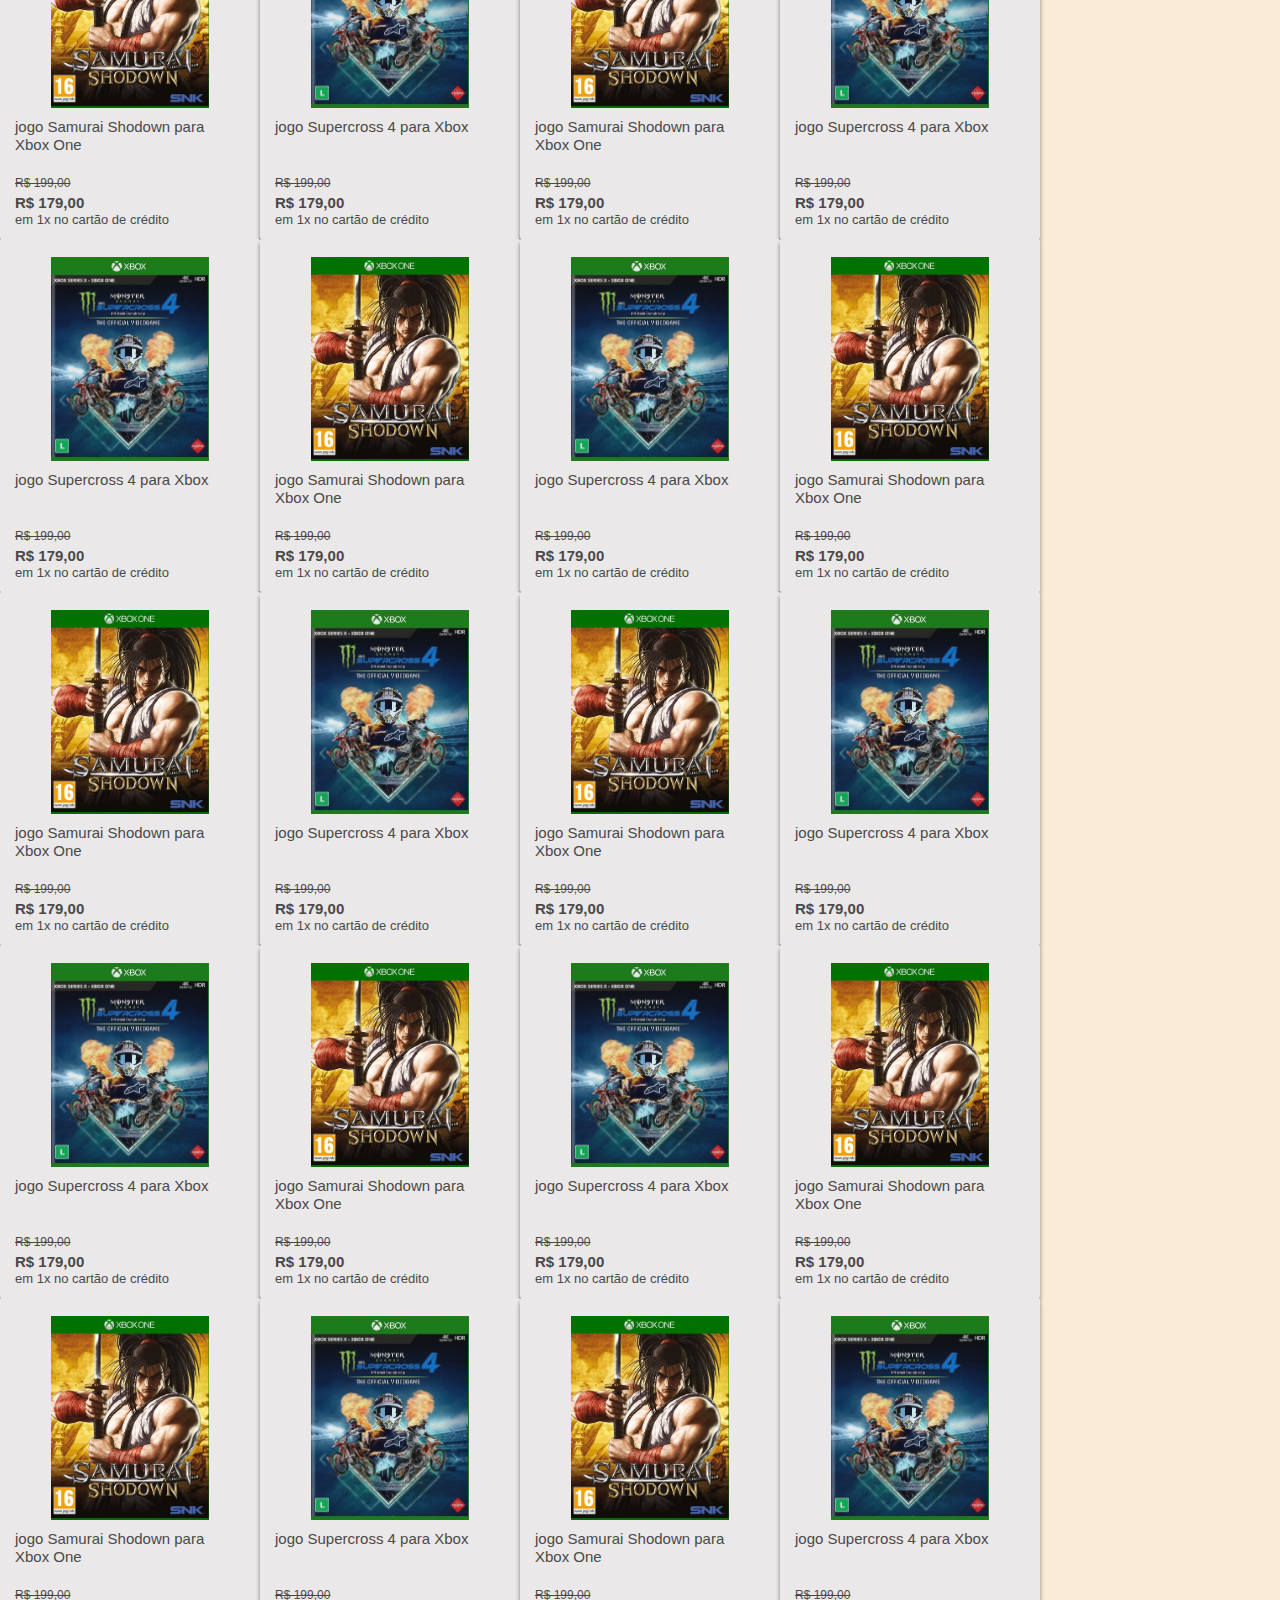
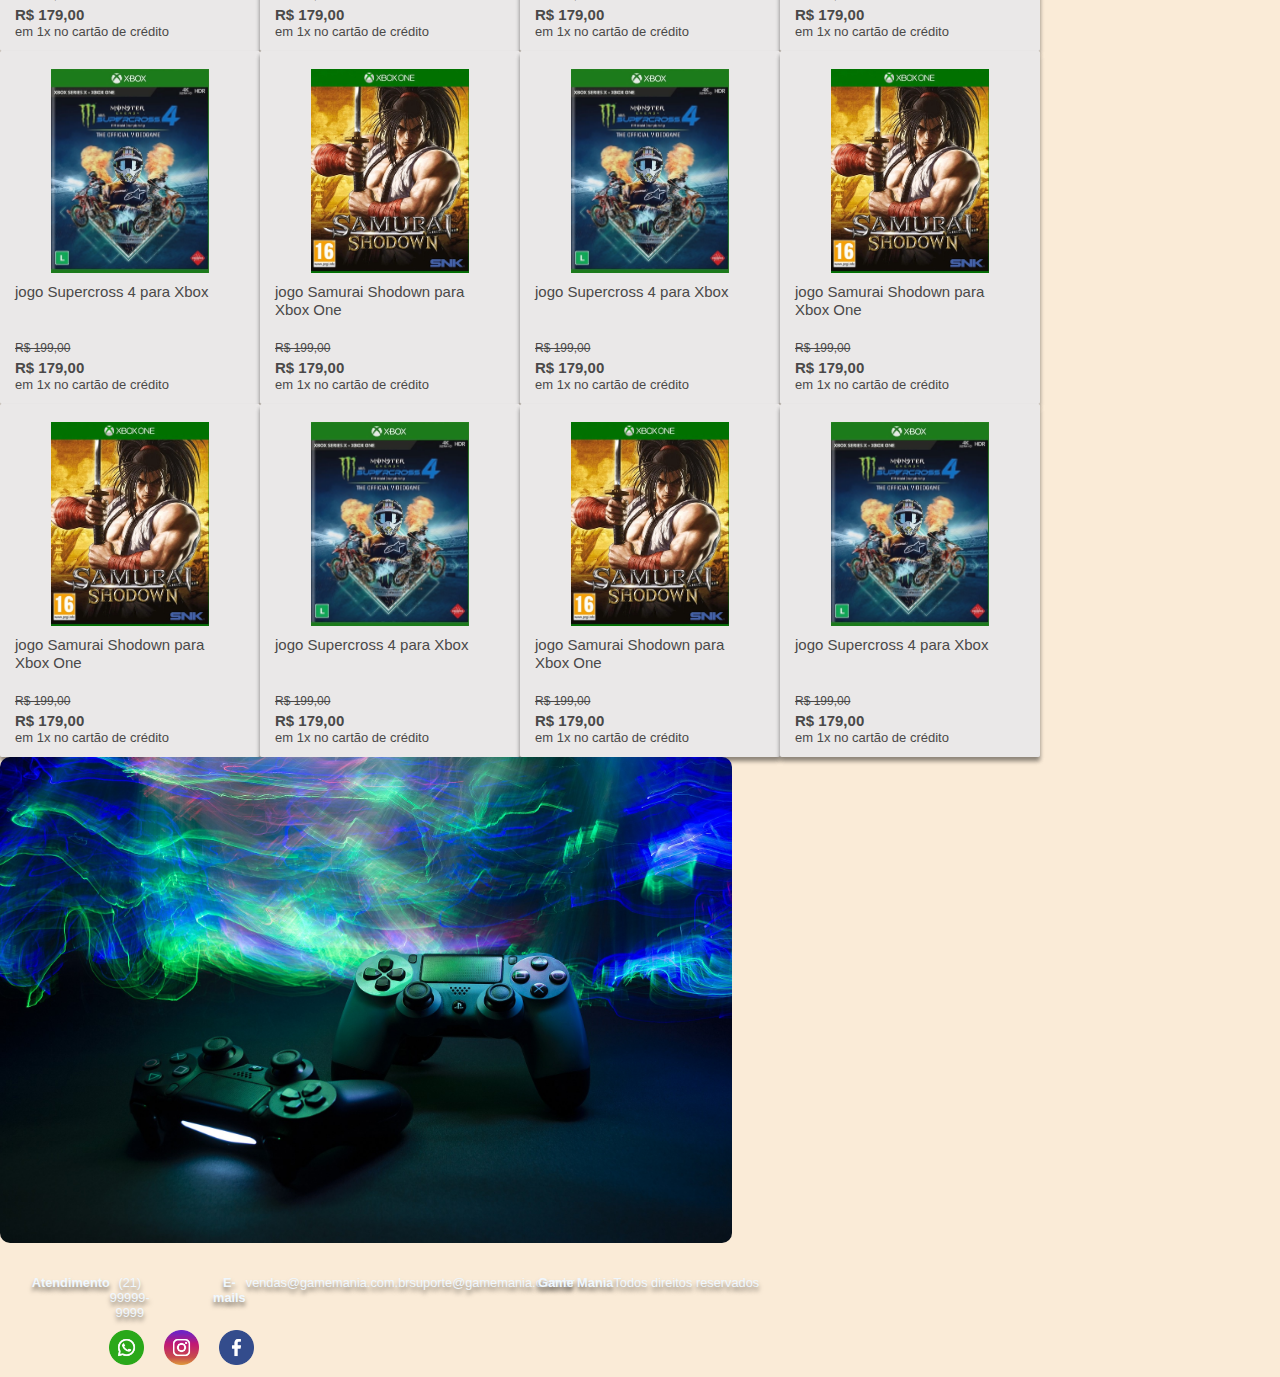
==== commit c68df4c6: "FIX: Ajustado alinhamento e fontes do rodapé" ====
--- a/index.html
+++ b/index.html
@@ -7,7 +7,8 @@
     <title>Home - Game Mania</title>
     <link rel="icon" href="images/Logo Game Mania 2.png" type="image/png" size="16x16">
     <link href="https://cdn.jsdelivr.net/npm/bootstrap@5.1.3/dist/css/bootstrap.min.css" rel="stylesheet" integrity="sha384-1BmE4kWBq78iYhFldvKuhfTAU6auU8tT94WrHftjDbrCEXSU1oBoqyl2QvZ6jIW3" crossorigin="anonymous">
-    <script src="https://code.jquery.com/jquery-3.2.1.slim.min.js" integrity="sha384-KJ3o2DKtIkvYIK3UENzmM7KCkRr/rE9/Qpg6aAZGJwFDMVNA/GpGFF93hXpG5KkN" crossorigin="anonymous"></script>
+    <!--<script src="https://code.jquery.com/jquery-3.2.1.slim.min.js" integrity="sha384-KJ3o2DKtIkvYIK3UENzmM7KCkRr/rE9/Qpg6aAZGJwFDMVNA/GpGFF93hXpG5KkN" crossorigin="anonymous"></script>-->
+    <script src="https://code.jquery.com/jquery-3.6.0.min.js"></script>
     <script src="https://cdn.jsdelivr.net/npm/popper.js@1.12.9/dist/umd/popper.min.js" integrity="sha384-ApNbgh9B+Y1QKtv3Rn7W3mgPxhU9K/ScQsAP7hUibX39j7fakFPskvXusvfa0b4Q" crossorigin="anonymous"></script>
     <script src="https://cdn.jsdelivr.net/npm/bootstrap@5.1.3/dist/js/bootstrap.bundle.min.js" integrity="sha384-ka7Sk0Gln4gmtz2MlQnikT1wXgYsOg+OMhuP+IlRH9sENBO0LRn5q+8nbTov4+1p" crossorigin="anonymous"></script>
     <link rel="stylesheet" href="style.css">
@@ -336,7 +337,7 @@
     <!-- RODAPE INICIO -->
     <section class="container justify-content-center rodape">
         <div class="rodape_col_row" style="width:100%;">
-            <div class="rodape_atendimento flex-column">
+            <div class="rodape_atendimento_telefone flex-column">
                 <div class="rodape_tamanho_atendimento"></div>
                 <div class="rodape_atendimento_alinhamento align-items-center rodape_tamanho_atendimento">
                     <span class="txt_branco_xl">Atendimento</span>
@@ -347,7 +348,7 @@
                 <div class="rodape_tamanho_atendimento"></div>
                 <div id="div_quebra" class="rodape_tamanho_atendimento"></div>
             </div>
-            <div class="rodape_atendimento flex-column">
+            <div class="rodape_atendimento_email flex-column">
                 <div id="div_quebra" class="rodape_tamanho_atendimento"></div>
                 <div class="rodape_atendimento_alinhamento align-items-center rodape_tamanho_atendimento">
                     <span class="txt_branco_xl">E-mails</span>
--- a/style.css
+++ b/style.css
@@ -19,6 +19,7 @@
     color: aliceblue;
     font-weight: 800;
     font-style: normal;
+    font-size: 0.8em;
     text-shadow: 0px 4px 4px rgba(0, 0, 0, 0.5);
 }
 
@@ -28,6 +29,7 @@
     color: aliceblue;
     font-weight: 500;
     font-style: normal;
+    font-size: 0.8em;
     text-shadow: 0px 4px 4px rgba(0, 0, 0, 0.5);
 }
 
@@ -305,6 +307,24 @@
     padding-right: 10px;
 }
 
+.rodape_atendimento_telefone {
+    display: flex;
+    align-items: center;
+    justify-content: left;
+    width: 15%;
+    padding-left: 10px;
+    padding-right: 10px;
+}
+
+.rodape_atendimento_email {
+    display: flex;
+    align-items: center;
+    justify-content: left;
+    width: 25%;
+    padding-left: 10px;
+    padding-right: 10px;
+}
+
 .rodape_atendimento_alinhamento {
     justify-content: left;
 }
@@ -357,6 +377,59 @@
 
 .imagem_propaganda_transparencia {
     float: left;
+}
+
+/* LOGIN */
+.login {
+    height: 520px;
+    background: rgba(28, 55, 63, 0.66);
+}
+
+.login span {
+    color: rgb(132, 4, 4);
+    font-size: 0.8em;
+}
+
+.formulario {
+    width: 300px;
+}
+
+.formulario label {
+    color: #EAE8E8;
+    text-shadow: 0px 4px 4px rgb(0 0 0 / 50%);
+}
+
+.formulario p{
+    color: #EAE8E8;
+    font-size: small;
+    text-align: center;
+}
+
+.btn-primary {
+    background-color: #021C33;
+    border-color: #04345d;
+}
+
+.btn-primary:hover {
+    background-color: #032f55;
+    border-color: #064a86;
+}
+
+#edtEmail, #edtSenha {
+    background-color: #5f5e5e;
+    border-color: #cdc6c6;
+    color: #d5d4d4!important;
+}
+
+h5 {
+    color: #EAE8E8;
+    text-shadow: 0px 4px 4px rgb(0 0 0 / 50%);
+}
+
+h6 {
+    font-size: 0.8em;
+    color:#c7c2c2;
+    text-decoration: underline;
 }
 
 @media only screen and (max-width: 768px) {
@@ -431,7 +504,7 @@
         background-size: cover;       
     }
     
-    .rodape_atendimento {
+    .rodape_atendimento, .rodape_atendimento_telefone, .rodape_atendimento_email {
         display: flex;
         justify-content: center;
         width: 100%;
@@ -490,6 +563,10 @@
         background-color: #021C33;
     }
 
+    .div_menubar_exibe {
+        display: flex!important;
+    }
+
     #div_navbar a {
         margin: 0px;
     }
@@ -499,7 +576,7 @@
     }
 
     #navbar {
-        display: flex;
+        display: none;
         flex-direction: column;
         justify-content: center!important;
         width: 100%;
